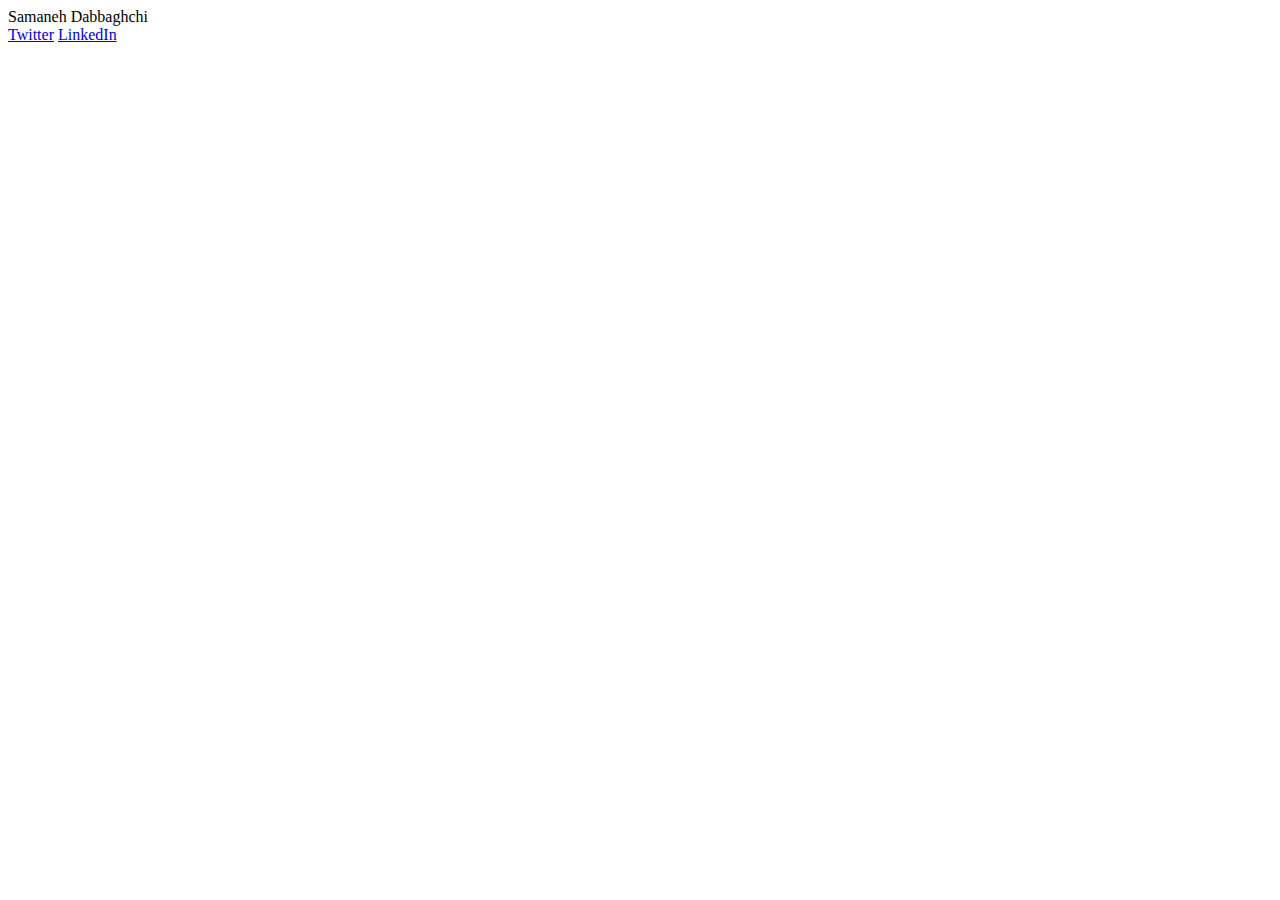
==== index.html @ fa4203e9 "first draft" ====
<!DOCTYPE html>
<html lang="en">
  <head>
    <meta charset="UTF-8" />
    <meta http-equiv="X-UA-Compatible" content="IE=edge" />
    <meta name="viewport" content="width=device-width, initial-scale=1.0" />
    <link
      href="https://cdn.jsdelivr.net/npm/bootstrap@5.1.3/dist/css/bootstrap.min.css"
      rel="stylesheet"
      integrity="sha384-1BmE4kWBq78iYhFldvKuhfTAU6auU8tT94WrHftjDbrCEXSU1oBoqyl2QvZ6jIW3"
      crossorigin="anonymous"
    />

    <!-- <link
      rel="stylesheet"
      href="https://cdn.jsdelivr.net/npm/bootstrap@5.1.0/dist/css/bootstrap.rtl.min.css"
      integrity="sha384-XfhC/Sid4FIGSXYebcOtcSCRFkd/zZzAMVipf0bNWucloRvcKK2/dpVWodQbQ1Ek"
      crossorigin="anonymous"
    /> -->
    <title>Samaneh Dabbaghchi-My Own Portfolio</title>
  </head>
  <body>
    <main>
      <div class="container border text-center">
        <div class="h1">Samaneh Dabbaghchi</div>
      </div>
      <div class="text-center text-capitalize">
        <a href="#" class="btn btn-primary link-secondary:hover stretched-link"
          >Twitter</a
        >
        <a href="#" class="btn btn-primary link-secondary:hover stretched-link"
          >LinkedIn</a
        >
      </div>
    </main>
    <script src="scripts.js"></script>
    <script
      src="https://cdn.jsdelivr.net/npm/@popperjs/core@2.10.2/dist/umd/popper.min.js"
      integrity="sha384-7+zCNj/IqJ95wo16oMtfsKbZ9ccEh31eOz1HGyDuCQ6wgnyJNSYdrPa03rtR1zdB"
      crossorigin="anonymous"
    ></script>
    <script
      src="https://cdn.jsdelivr.net/npm/bootstrap@5.1.3/dist/js/bootstrap.min.js"
      integrity="sha384-QJHtvGhmr9XOIpI6YVutG+2QOK9T+ZnN4kzFN1RtK3zEFEIsxhlmWl5/YESvpZ13"
      crossorigin="anonymous"
    ></script>
  </body>
</html>
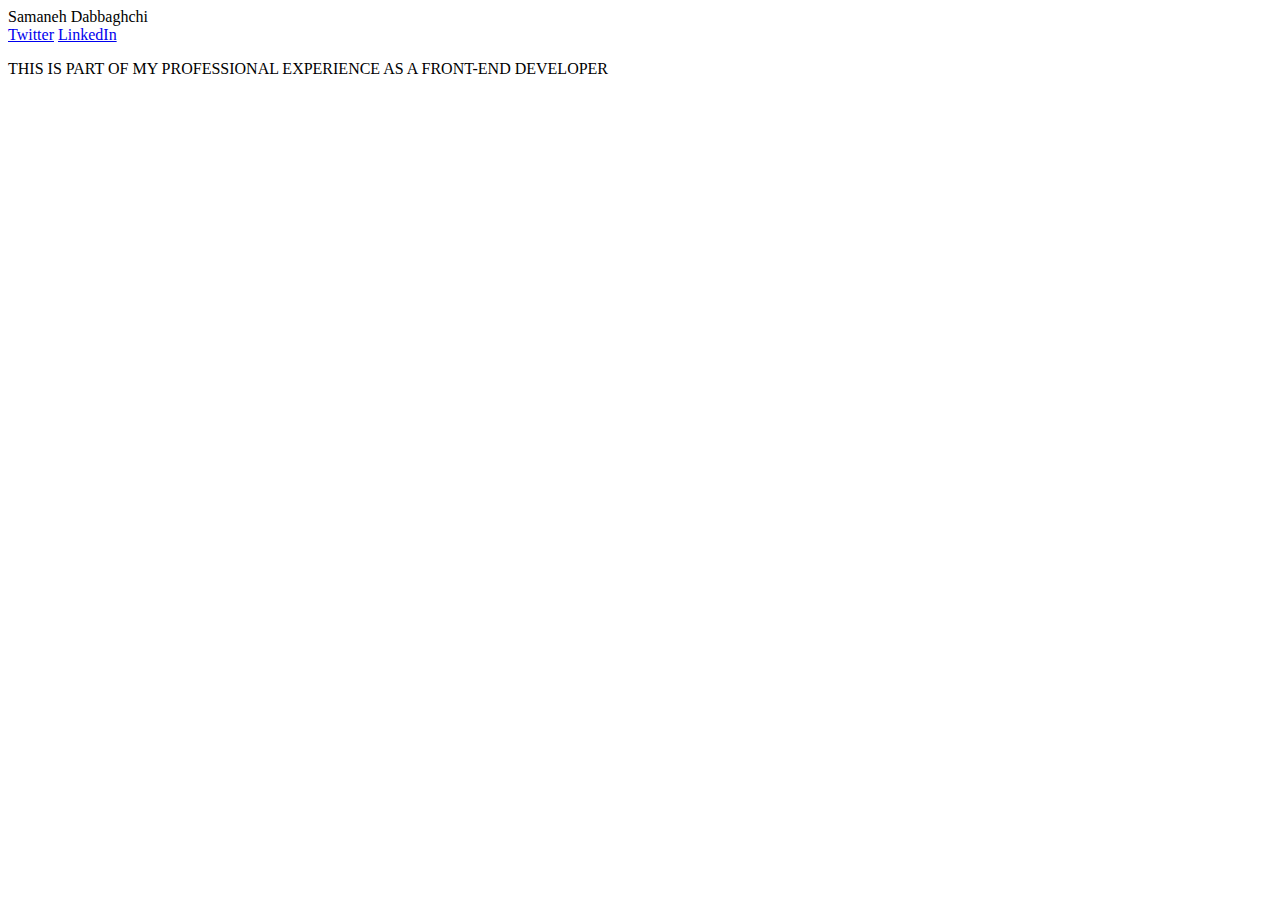
==== commit 5abc6fcb: "2nd draft" ====
--- a/index.html
+++ b/index.html
@@ -25,13 +25,16 @@
         <div class="h1">Samaneh Dabbaghchi</div>
       </div>
       <div class="text-center text-capitalize">
-        <a href="#" class="btn btn-primary link-secondary:hover stretched-link"
+        <a href="#" class="btn btn-primary text-light link-secondary :hover  stretched-link"
           >Twitter</a
         >
-        <a href="#" class="btn btn-primary link-secondary:hover stretched-link"
+        <a href="#" class="btn btn-secondary text-light link-primary :hover stretched-link"
           >LinkedIn</a
         >
-      </div>
+        <p class="lead display-8 text-muted text-capitalize">
+          THIS IS PART OF MY PROFESSIONAL EXPERIENCE AS A FRONT-END DEVELOPER
+        </p>
+
     </main>
     <script src="scripts.js"></script>
     <script
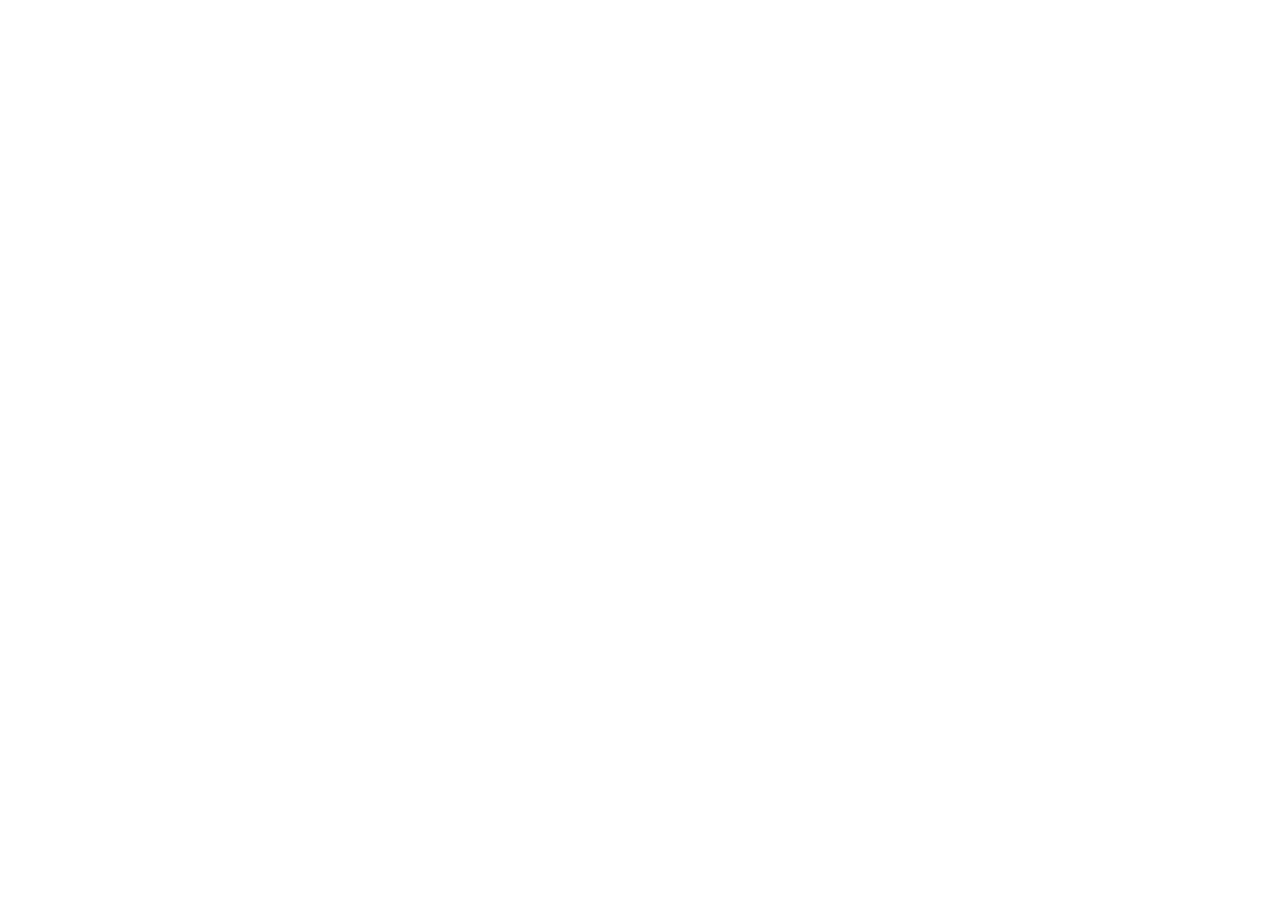
==== commit 950e22da: "responsive" ====
--- a/index.html
+++ b/index.html
@@ -5,37 +5,15 @@
     <meta http-equiv="X-UA-Compatible" content="IE=edge" />
     <meta name="viewport" content="width=device-width, initial-scale=1.0" />
     <link
-      href="https://cdn.jsdelivr.net/npm/bootstrap@5.1.3/dist/css/bootstrap.min.css"
+      href="/bootstrap.min.css"
       rel="stylesheet"
       integrity="sha384-1BmE4kWBq78iYhFldvKuhfTAU6auU8tT94WrHftjDbrCEXSU1oBoqyl2QvZ6jIW3"
       crossorigin="anonymous"
     />
 
-    <!-- <link
-      rel="stylesheet"
-      href="https://cdn.jsdelivr.net/npm/bootstrap@5.1.0/dist/css/bootstrap.rtl.min.css"
-      integrity="sha384-XfhC/Sid4FIGSXYebcOtcSCRFkd/zZzAMVipf0bNWucloRvcKK2/dpVWodQbQ1Ek"
-      crossorigin="anonymous"
-    /> -->
     <title>Samaneh Dabbaghchi-My Own Portfolio</title>
   </head>
-  <body>
-    <main>
-      <div class="container border text-center">
-        <div class="h1">Samaneh Dabbaghchi</div>
-      </div>
-      <div class="text-center text-capitalize">
-        <a href="#" class="btn btn-primary text-light link-secondary :hover  stretched-link"
-          >Twitter</a
-        >
-        <a href="#" class="btn btn-secondary text-light link-primary :hover stretched-link"
-          >LinkedIn</a
-        >
-        <p class="lead display-8 text-muted text-capitalize">
-          THIS IS PART OF MY PROFESSIONAL EXPERIENCE AS A FRONT-END DEVELOPER
-        </p>
-
-    </main>
+  <body class="row min-vh-100">
     <script src="scripts.js"></script>
     <script
       src="https://cdn.jsdelivr.net/npm/@popperjs/core@2.10.2/dist/umd/popper.min.js"
